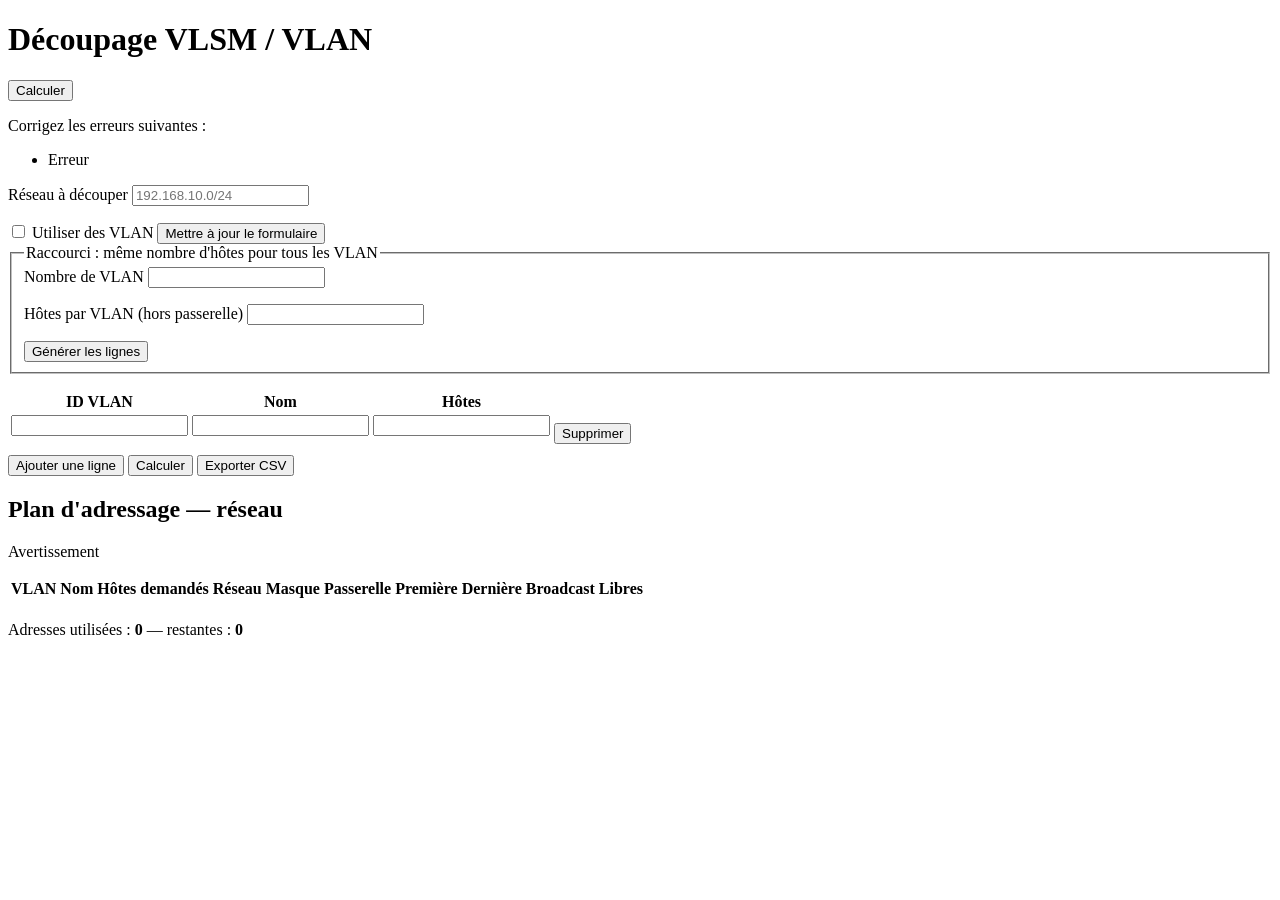
==== src/main/resources/templates/vlsm.html @ 155f6e02 "feat: add VLSM/VLAN web page with server-side row actions" ====
<!DOCTYPE html>
<html lang="fr" xmlns:th="http://www.thymeleaf.org">
<head th:replace="~{fragments/layout :: head('VLSM / VLAN')}"></head>
<body>
<header th:replace="~{fragments/layout :: header}"></header>
<main>
    <h1>Découpage VLSM / VLAN</h1>

    <form th:action="@{/vlsm}" th:object="${vlsmForm}" method="post" class="card">
        <!-- Bouton par défaut (touche Entrée) : calculer -->
        <button type="submit" name="action" value="calculate" class="default-submit" tabindex="-1" aria-hidden="true">Calculer</button>

        <div class="error-summary" th:if="${#fields.hasAnyErrors()}">
            <p>Corrigez les erreurs suivantes :</p>
            <ul>
                <li th:each="err : ${#fields.allErrors()}" th:text="${err}">Erreur</li>
            </ul>
        </div>

        <label for="network">Réseau à découper</label>
        <input id="network" type="text" th:field="*{network}" placeholder="192.168.10.0/24" autocomplete="off"
               th:classappend="${#fields.hasErrors('network')} ? 'invalid'">
        <p class="error" th:if="${#fields.hasErrors('network')}" th:errors="*{network}"></p>

        <label class="checkbox"><input type="checkbox" th:field="*{useVlans}"> Utiliser des VLAN</label>
        <button type="submit" name="action" value="refresh" class="secondary">Mettre à jour le formulaire</button>

        <fieldset th:if="*{useVlans}">
            <legend>Raccourci : même nombre d'hôtes pour tous les VLAN</legend>
            <label for="vlanCount">Nombre de VLAN</label>
            <input id="vlanCount" type="text" inputmode="numeric" th:field="*{vlanCount}"
                   th:classappend="${#fields.hasErrors('vlanCount')} ? 'invalid'">
            <p class="error" th:if="${#fields.hasErrors('vlanCount')}" th:errors="*{vlanCount}"></p>
            <label for="hostsPerVlan">Hôtes par VLAN (hors passerelle)</label>
            <input id="hostsPerVlan" type="text" inputmode="numeric" th:field="*{hostsPerVlan}"
                   th:classappend="${#fields.hasErrors('hostsPerVlan')} ? 'invalid'">
            <p class="error" th:if="${#fields.hasErrors('hostsPerVlan')}" th:errors="*{hostsPerVlan}"></p>
            <button type="submit" name="action" value="generate" class="secondary">Générer les lignes</button>
        </fieldset>

        <p class="error" th:if="${#fields.hasErrors('rows')}" th:errors="*{rows}"></p>
        <table class="rows">
            <thead>
            <tr>
                <th th:if="*{useVlans}">ID VLAN</th>
                <th>Nom</th>
                <th th:text="*{useVlans} ? 'Hôtes (hors passerelle)' : 'Hôtes'">Hôtes</th>
                <th></th>
            </tr>
            </thead>
            <tbody>
            <tr th:each="row, stat : *{rows}"
                th:classappend="${#fields.hasErrors('rows[__${stat.index}__].*')} ? 'row-error'">
                <td th:if="*{useVlans}">
                    <input type="text" inputmode="numeric" th:field="*{rows[__${stat.index}__].vlanId}" aria-label="ID VLAN">
                    <p class="error" th:if="${#fields.hasErrors('rows[__${stat.index}__].vlanId')}"
                       th:errors="*{rows[__${stat.index}__].vlanId}"></p>
                </td>
                <td>
                    <input type="text" th:field="*{rows[__${stat.index}__].name}" aria-label="Nom">
                    <p class="error" th:if="${#fields.hasErrors('rows[__${stat.index}__].name')}"
                       th:errors="*{rows[__${stat.index}__].name}"></p>
                </td>
                <td>
                    <input type="text" inputmode="numeric" th:field="*{rows[__${stat.index}__].hosts}" aria-label="Hôtes">
                    <p class="error" th:if="${#fields.hasErrors('rows[__${stat.index}__].hosts')}"
                       th:errors="*{rows[__${stat.index}__].hosts}"></p>
                </td>
                <td>
                    <button type="submit" name="action" th:value="'removeRow-' + ${stat.index}" class="link">Supprimer</button>
                </td>
            </tr>
            </tbody>
        </table>

        <div class="actions">
            <button type="submit" name="action" value="addRow" class="secondary">Ajouter une ligne</button>
            <button type="submit" name="action" value="calculate">Calculer</button>
            <button type="submit" th:formaction="@{/vlsm/csv}" class="secondary">Exporter CSV</button>
        </div>
    </form>

    <section th:if="${plan}" class="card">
        <h2>Plan d'adressage — <span th:text="${plan.network}">réseau</span></h2>
        <p class="warning" th:each="warning : ${plan.warnings}" th:text="${warning}">Avertissement</p>
        <table class="results">
            <thead>
            <tr>
                <th th:if="${plan.mode == 'VLAN'}">VLAN</th>
                <th>Nom</th>
                <th>Hôtes demandés</th>
                <th>Réseau</th>
                <th>Masque</th>
                <th th:if="${plan.mode == 'VLAN'}">Passerelle</th>
                <th>Première</th>
                <th>Dernière</th>
                <th>Broadcast</th>
                <th>Libres</th>
            </tr>
            </thead>
            <tbody>
            <tr th:each="s : ${plan.subnets}">
                <td th:if="${plan.mode == 'VLAN'}" th:text="${s.vlanId}"></td>
                <td th:text="${s.name}"></td>
                <td th:text="${s.requestedHosts}"></td>
                <td th:text="${s.cidr}"></td>
                <td th:text="${s.subnetMask}"></td>
                <td th:if="${plan.mode == 'VLAN'}" th:text="${s.gateway}"></td>
                <td th:text="${s.firstUsable}"></td>
                <td th:text="${s.lastUsable}"></td>
                <td th:text="${s.broadcastAddress}"></td>
                <td th:text="${s.freeHosts}"></td>
            </tr>
            </tbody>
        </table>
        <p>Adresses utilisées : <strong th:text="${plan.usedAddresses}">0</strong> —
            restantes : <strong th:text="${plan.remainingAddresses}">0</strong></p>
    </section>
</main>
<footer th:replace="~{fragments/layout :: footer}"></footer>
</body>
</html>
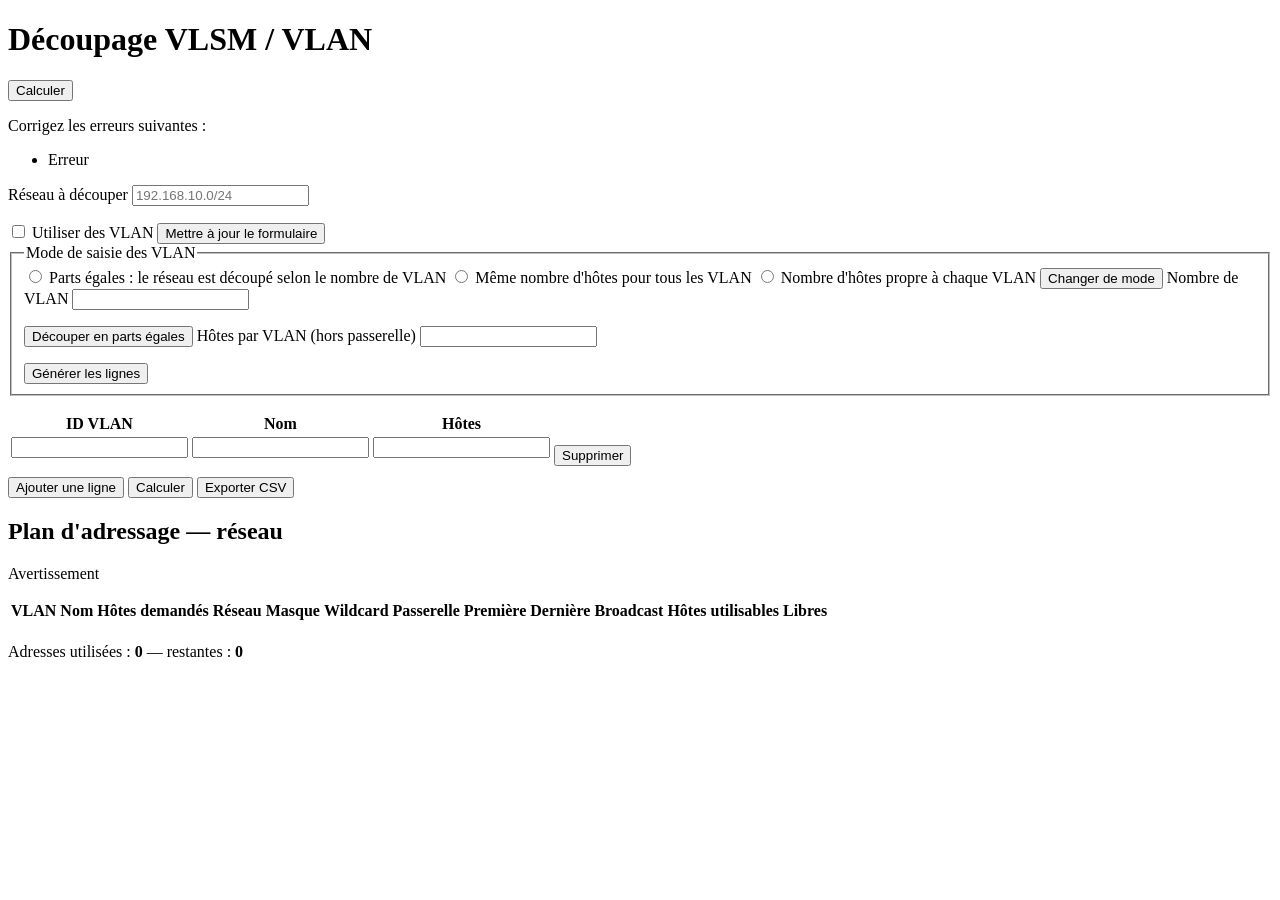
==== commit 1b925377: "feat: add equal-split VLAN mode and a mode selector on the VLSM page Splitting a network by a VLAN c" ====
--- a/src/main/resources/templates/vlsm.html
+++ b/src/main/resources/templates/vlsm.html
@@ -26,16 +26,30 @@
         <button type="submit" name="action" value="refresh" class="secondary">Mettre à jour le formulaire</button>
 
         <fieldset th:if="*{useVlans}">
-            <legend>Raccourci : même nombre d'hôtes pour tous les VLAN</legend>
-            <label for="vlanCount">Nombre de VLAN</label>
-            <input id="vlanCount" type="text" inputmode="numeric" th:field="*{vlanCount}"
-                   th:classappend="${#fields.hasErrors('vlanCount')} ? 'invalid'">
-            <p class="error" th:if="${#fields.hasErrors('vlanCount')}" th:errors="*{vlanCount}"></p>
-            <label for="hostsPerVlan">Hôtes par VLAN (hors passerelle)</label>
-            <input id="hostsPerVlan" type="text" inputmode="numeric" th:field="*{hostsPerVlan}"
-                   th:classappend="${#fields.hasErrors('hostsPerVlan')} ? 'invalid'">
-            <p class="error" th:if="${#fields.hasErrors('hostsPerVlan')}" th:errors="*{hostsPerVlan}"></p>
-            <button type="submit" name="action" value="generate" class="secondary">Générer les lignes</button>
+            <legend>Mode de saisie des VLAN</legend>
+            <label class="checkbox"><input type="radio" th:field="*{vlanMode}" value="EQUAL_SPLIT">
+                Parts égales : le réseau est découpé selon le nombre de VLAN</label>
+            <label class="checkbox"><input type="radio" th:field="*{vlanMode}" value="UNIFORM">
+                Même nombre d'hôtes pour tous les VLAN</label>
+            <label class="checkbox"><input type="radio" th:field="*{vlanMode}" value="CUSTOM">
+                Nombre d'hôtes propre à chaque VLAN</label>
+            <button type="submit" name="action" value="refresh" class="secondary">Changer de mode</button>
+
+            <th:block th:if="*{vlanMode.name() != 'CUSTOM'}">
+                <label for="vlanCount">Nombre de VLAN</label>
+                <input id="vlanCount" type="text" inputmode="numeric" th:field="*{vlanCount}"
+                       th:classappend="${#fields.hasErrors('vlanCount')} ? 'invalid'">
+                <p class="error" th:if="${#fields.hasErrors('vlanCount')}" th:errors="*{vlanCount}"></p>
+            </th:block>
+            <button th:if="*{vlanMode.name() == 'EQUAL_SPLIT'}" type="submit" name="action" value="split"
+                    class="secondary">Découper en parts égales</button>
+            <th:block th:if="*{vlanMode.name() == 'UNIFORM'}">
+                <label for="hostsPerVlan">Hôtes par VLAN (hors passerelle)</label>
+                <input id="hostsPerVlan" type="text" inputmode="numeric" th:field="*{hostsPerVlan}"
+                       th:classappend="${#fields.hasErrors('hostsPerVlan')} ? 'invalid'">
+                <p class="error" th:if="${#fields.hasErrors('hostsPerVlan')}" th:errors="*{hostsPerVlan}"></p>
+                <button type="submit" name="action" value="generate" class="secondary">Générer les lignes</button>
+            </th:block>
         </fieldset>
 
         <p class="error" th:if="${#fields.hasErrors('rows')}" th:errors="*{rows}"></p>
@@ -91,10 +105,12 @@
                 <th>Hôtes demandés</th>
                 <th>Réseau</th>
                 <th>Masque</th>
+                <th>Wildcard</th>
                 <th th:if="${plan.mode == 'VLAN'}">Passerelle</th>
                 <th>Première</th>
                 <th>Dernière</th>
                 <th>Broadcast</th>
+                <th>Hôtes utilisables</th>
                 <th>Libres</th>
             </tr>
             </thead>
@@ -105,10 +121,12 @@
                 <td th:text="${s.requestedHosts}"></td>
                 <td th:text="${s.cidr}"></td>
                 <td th:text="${s.subnetMask}"></td>
+                <td th:text="${s.wildcardMask}"></td>
                 <td th:if="${plan.mode == 'VLAN'}" th:text="${s.gateway}"></td>
                 <td th:text="${s.firstUsable}"></td>
                 <td th:text="${s.lastUsable}"></td>
                 <td th:text="${s.broadcastAddress}"></td>
+                <td th:text="${s.usableHosts}"></td>
                 <td th:text="${s.freeHosts}"></td>
             </tr>
             </tbody>
